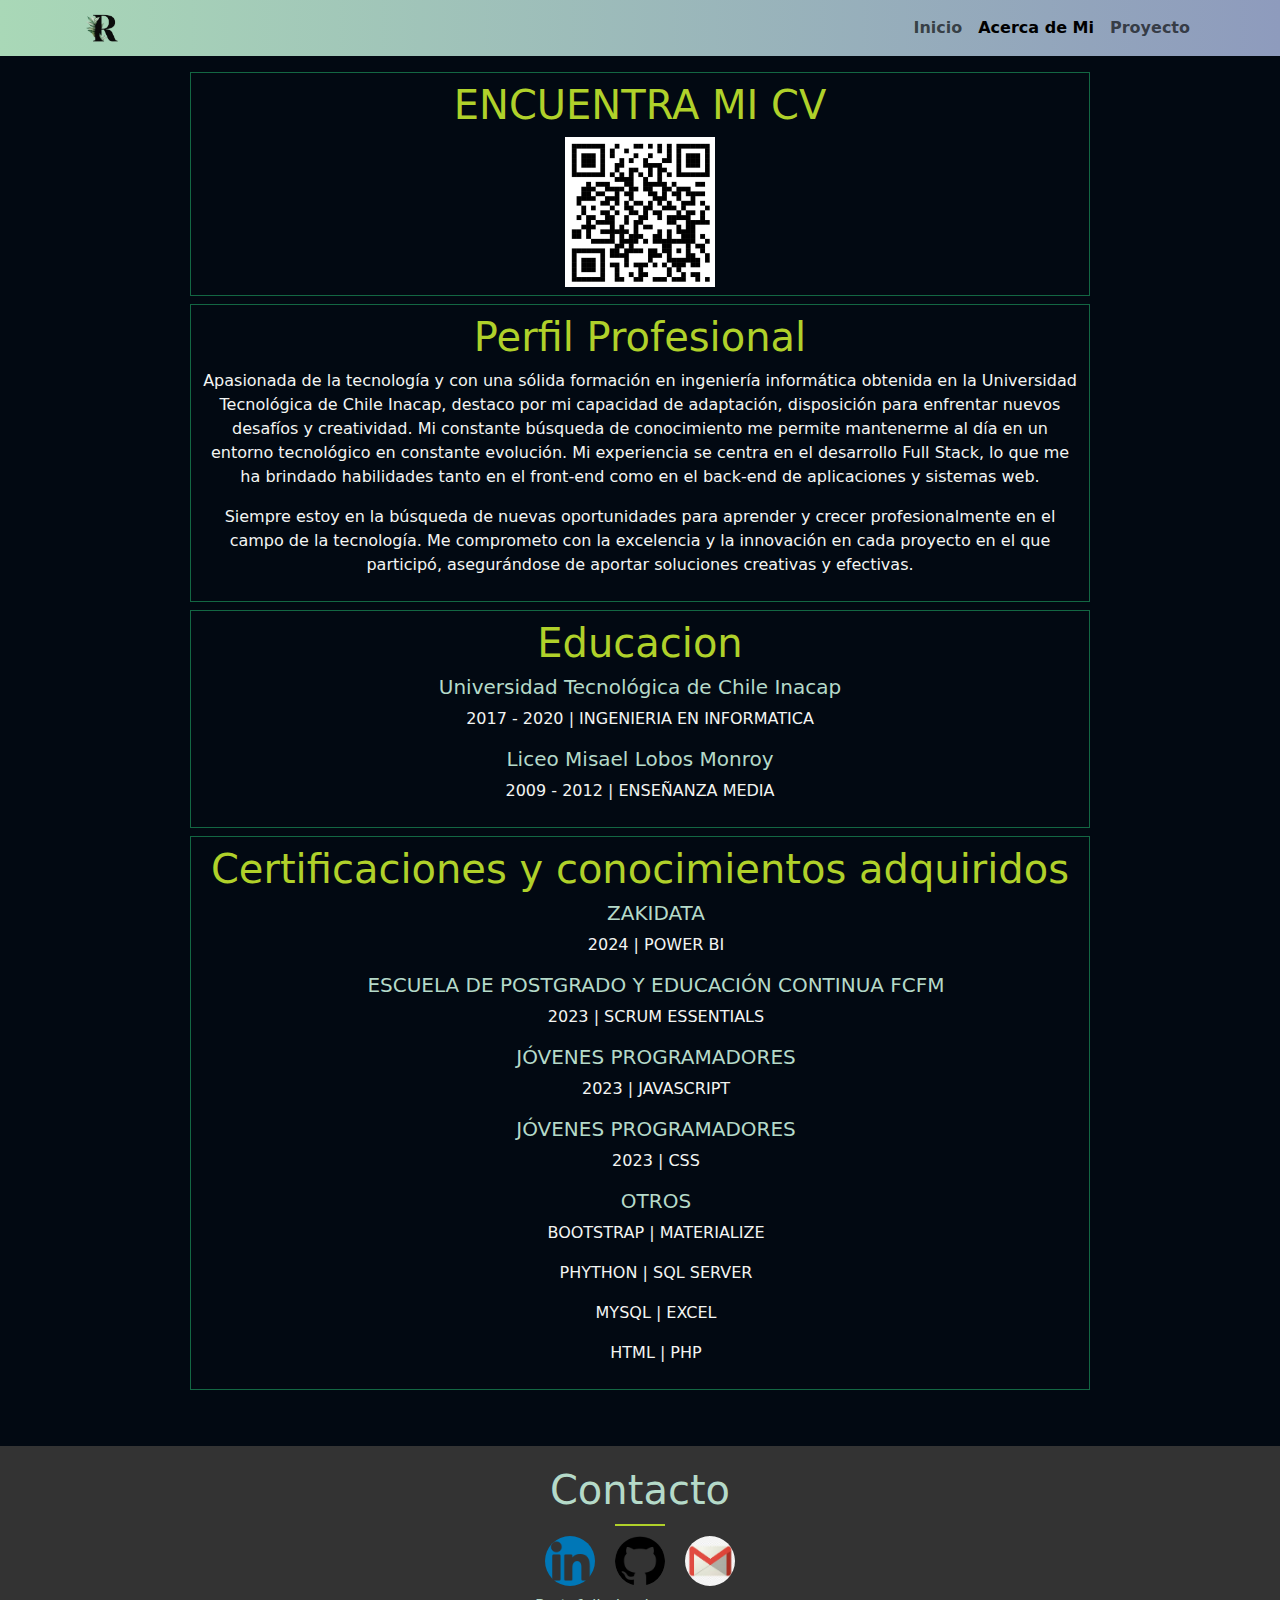
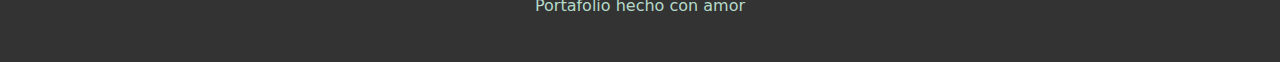
==== acercaDeMi.html @ 5de9803c "Updated" ====
<!doctype html>
<html lang="en">
  <head>
    <meta charset="utf-8">
    <meta name="viewport" content="width=device-width, initial-scale=1">
    <title> Portafolio</title>
    <link rel="stylesheet" href="acerca.css">
    <link href="https://cdn.jsdelivr.net/npm/bootstrap@5.3.3/dist/css/bootstrap.min.css" rel="stylesheet" integrity="sha384-QWTKZyjpPEjISv5WaRU9OFeRpok6YctnYmDr5pNlyT2bRjXh0JMhjY6hW+ALEwIH" crossorigin="anonymous">
  </head> 
  <body class="principal">
<!-- Inicio Navbar -->
    <nav class="navbar navbar-expand-lg navbar-light bg-light">
        <div class="container">
            <a class="navbar-brand-expand-lg" href="index.html"><img src="img/r.png" alt="" style="width: 40px;"></a>
            <button class="navbar-toggler" type="button" data-bs-toggle="collapse" data-bs-target="#navbarNav" aria-controls="navbarNav" aria-expanded="false" aria-label="Toggle navigation">
                <span class="navbar-toggler-icon"></span>
            </button>

            <div class="collapse navbar-collapse" id="navbarNav">
                <ul class="navbar-nav ms-auto">
                    <li class="nav-item">
                        <a class="nav-link" aria-current="page" href="menu.html"><strong>Inicio</strong></a>
                    </li>
                    <li class="nav-item">
                        <a class="nav-link active" href="acercaDeMi.html"><strong>Acerca de Mi</strong></a>
                    </li>
                    <li class="nav-item">
                        <a class="nav-link" href="proyectos.html"><strong>Proyecto</strong></a>
                    </li>
                </ul>
            </div>
        </div>
    </nav>
<!-- Fin Navbar -->


<div class="Division py-2"></div>

<!-- Perfil -->
<div class="border border-success p-2 mb-2 border-opacity-75 color-texto " >
    <div class="ed">
        <h1> ENCUENTRA MI CV </h1>
       <img src="img/qrr.png" alt="" style="width: 150px; height: 150px;" >  
    </div>
</div>
<!-- Fin Perfil -->

<!-- Perfil -->
    <div class="border border-success p-2 mb-2 border-opacity-75 color-texto " >
        <div class="ed">
            <h1> Perfil Profesional</h1>
            <p>
                Apasionada de la tecnología y con una sólida formación en ingeniería informática obtenida en la Universidad Tecnológica de Chile Inacap, destaco por mi capacidad de adaptación, disposición para enfrentar nuevos desafíos y creatividad. Mi constante búsqueda de conocimiento me permite mantenerme al día en un entorno tecnológico en constante evolución. Mi experiencia se centra en el desarrollo Full Stack, lo que me ha brindado habilidades tanto en el front-end como en el back-end de aplicaciones y sistemas web. 
            </p>
            <p>
                Siempre estoy en la búsqueda de nuevas oportunidades para aprender y crecer profesionalmente en el campo de la tecnología. Me comprometo con la excelencia y la innovación en cada proyecto en el que participó, asegurándose de aportar soluciones creativas y efectivas.
            </p>   
        </div>
    </div>
<!-- Fin Perfil -->

<!-- Educacion -->
<div class="border border-success p-2 mb-2 border-opacity-75 color-texto " >
    <div class="ed">
        <h1> Educacion </h1>
       
       
        <h5>Universidad Tecnológica de Chile Inacap</h5>  
        <p >2017 - 2020 | INGENIERIA EN INFORMATICA</p>
        
        <h5>Liceo Misael Lobos Monroy</h5>
        <p>2009 - 2012 | ENSEÑANZA MEDIA </p> 
    </div>
</div>
<!-- Fin Educacion -->

<!-- Certificaciones -->
<div class="border border-success p-2 mb-2 border-opacity-75 color-texto " >
    <div class="ed">
        <h1> Certificaciones y conocimientos adquiridos </h1>
        <ol>
            <li><h5>ZAKIDATA</h5></li>
            <li>  <p > 2024 | POWER BI </p> </li> 
            <li><h5>ESCUELA DE POSTGRADO Y EDUCACIÓN CONTINUA FCFM</h5></li>
           <li><p > 2023 | SCRUM ESSENTIALS </p> </li>
           <li><h5>JÓVENES PROGRAMADORES</h5></li>
           <li> <p > 2023 | JAVASCRIPT </p> </li>
           <li><h5>JÓVENES PROGRAMADORES</h5></li>
           <li><p > 2023 | CSS </p> </li>
           <li><h5>OTROS </h5></li>
           <li><p > BOOTSTRAP | MATERIALIZE</p> </li>
           <li><p > PHYTHON | SQL SERVER </p> </li>
           <li><p > MYSQL | EXCEL </p> </li>
           <li><p > HTML | PHP </p> </li>
        </ol>
    </div>
</div>
<!-- Fin Certificacion -->

<div class="Division py-4"></div>

<!-- Footer -->
<div class="footer">
    <div class="aboutSection container">
        <div class="titleAbout">
            <h1 class="titleContact">Contacto</h1>
            <div class="title_section__line"></div>
        </div>
        <div class="Contact">
            <p><a href="https://www.linkedin.com/in/ruthtorresr1/" target="_blank"><img src="img/lin.png" width="50" height="50"></a></p>
            <p><a href="https://github.com/andresmtr" target="_blank"><img src="img/git.png" width="50" height="50"></a></p>
            <p><a href="mailto:torresreyesruthx@gmail.com" target="_blank"><img src="img/mail.jpg" width="50" height="50"></a></p>
        </div>

        <div class="py-2">
            <p>Portafolio hecho con amor</p>
        </div>
    </div>
</div>
<!-- Fin Footer -->

    <script src="https://cdn.jsdelivr.net/npm/bootstrap@5.3.3/dist/js/bootstrap.bundle.min.js" integrity="sha384-YvpcrYf0tY3lHB60NNkmXc5s9fDVZLESaAA55NDzOxhy9GkcIdslK1eN7N6jIeHz" crossorigin="anonymous"></script>
  </body>
</html>
---- acerca.css ----
/* Fondo */
.principal{
    background-color: #020912;
}
/* Fin Fondo */
 
/* Inicio Navbar */
.navbar {
    background: linear-gradient(to right,  #a9d8b7, #8e9bbd); 
    padding: 20px 0; 
}
/* Fin Navbar */

/* Perfil */
.color-texto {
    color: #b0d12a ;
    max-width: 900px; 
    margin: 0 auto;
    text-align: center;
    text-justify: auto;
}
/* Fin Perfil */

/* Footer */
.footer {
    background-color: #333;
    color: #b5dac9;;
    padding: 20px 0;
}

.aboutSection {
    text-align: center;
}

.titleContact {
    margin-top: 0;
}

.title_section__line {
    width: 50px;
    height: 2px;
    background-color: #b0d12a;
    margin: 10px auto;
}

.Contact {
    display: flex;
    justify-content: center;
    gap: 20px;
}

.Contact p {
    margin: 0;
}

.Contact img {
    border-radius: 50%;
}
/* Fin Footer */

/* educacion */

.ed h5{
    color: #b5dac9;
    
}
.ed p{
    color: #f3f5f3;
}


/* Fin Educacion */

/* Certificacion */

.color-texto2 {
    color: rgb(138, 229, 241); 
    max-width: 900px; 
    margin: 0 auto;
    text-justify: auto;
    text-align: center;
    
}
ol {
    list-style-type: none;
    padding-left: 0; /* Elimina el espacio a la izquierda */
  }

/* Fin Certificaciones */
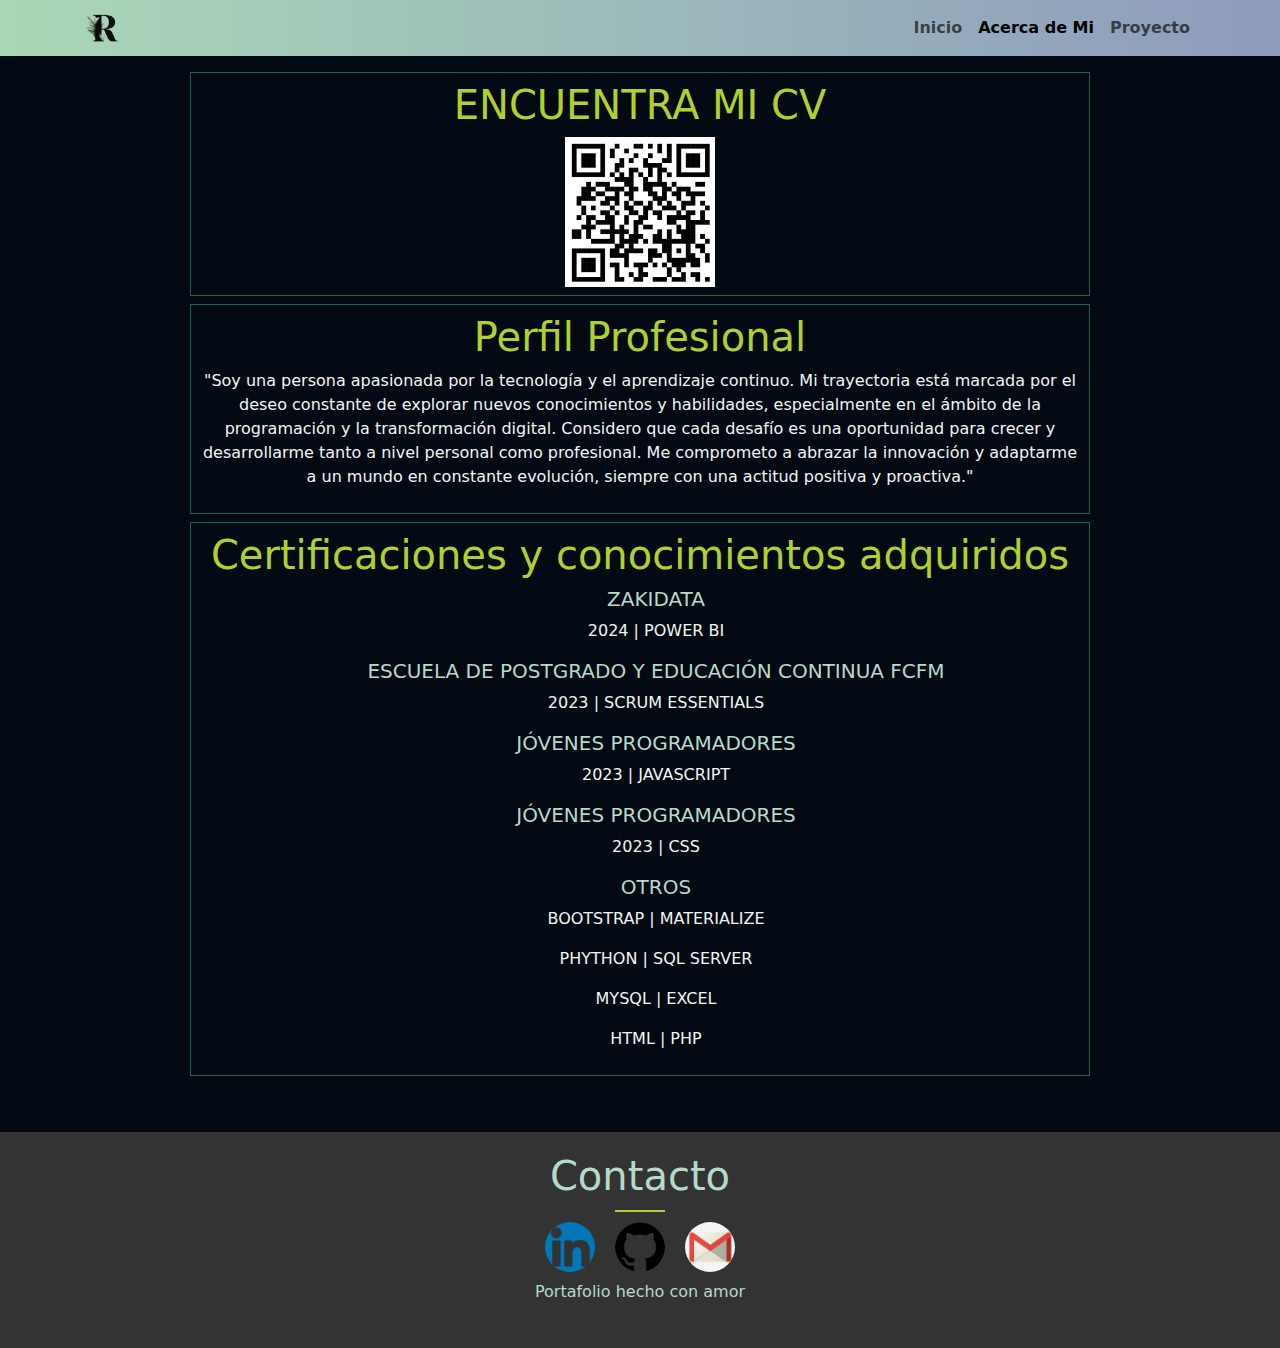
==== commit e20c00e3: "Updated" ====
--- a/acercaDeMi.html
+++ b/acercaDeMi.html
@@ -49,18 +49,13 @@
     <div class="border border-success p-2 mb-2 border-opacity-75 color-texto " >
         <div class="ed">
             <h1> Perfil Profesional</h1>
-            <p>
-                Apasionada de la tecnología y con una sólida formación en ingeniería informática obtenida en la Universidad Tecnológica de Chile Inacap, destaco por mi capacidad de adaptación, disposición para enfrentar nuevos desafíos y creatividad. Mi constante búsqueda de conocimiento me permite mantenerme al día en un entorno tecnológico en constante evolución. Mi experiencia se centra en el desarrollo Full Stack, lo que me ha brindado habilidades tanto en el front-end como en el back-end de aplicaciones y sistemas web. 
-            </p>
-            <p>
-                Siempre estoy en la búsqueda de nuevas oportunidades para aprender y crecer profesionalmente en el campo de la tecnología. Me comprometo con la excelencia y la innovación en cada proyecto en el que participó, asegurándose de aportar soluciones creativas y efectivas.
-            </p>   
+            <p> "Soy una persona apasionada por la tecnología y el aprendizaje continuo. Mi trayectoria está marcada por el deseo constante de explorar nuevos conocimientos y habilidades, especialmente en el ámbito de la programación y la transformación digital. Considero que cada desafío es una oportunidad para crecer y desarrollarme tanto a nivel personal como profesional. Me comprometo a abrazar la innovación y adaptarme a un mundo en constante evolución, siempre con una actitud positiva y proactiva."</p>   
         </div>
     </div>
 <!-- Fin Perfil -->
 
 <!-- Educacion -->
-<div class="border border-success p-2 mb-2 border-opacity-75 color-texto " >
+<!-- <div class="border border-success p-2 mb-2 border-opacity-75 color-texto " >
     <div class="ed">
         <h1> Educacion </h1>
        
@@ -71,7 +66,7 @@
         <h5>Liceo Misael Lobos Monroy</h5>
         <p>2009 - 2012 | ENSEÑANZA MEDIA </p> 
     </div>
-</div>
+</div> -->
 <!-- Fin Educacion -->
 
 <!-- Certificaciones -->
@@ -108,7 +103,7 @@
         </div>
         <div class="Contact">
             <p><a href="https://www.linkedin.com/in/ruthtorresr1/" target="_blank"><img src="img/lin.png" width="50" height="50"></a></p>
-            <p><a href="https://github.com/andresmtr" target="_blank"><img src="img/git.png" width="50" height="50"></a></p>
+            <p><a href="https://github.com/RuthTorresReyes" target="_blank"><img src="img/git.png" width="50" height="50"></a></p>
             <p><a href="mailto:torresreyesruthx@gmail.com" target="_blank"><img src="img/mail.jpg" width="50" height="50"></a></p>
         </div>
 
